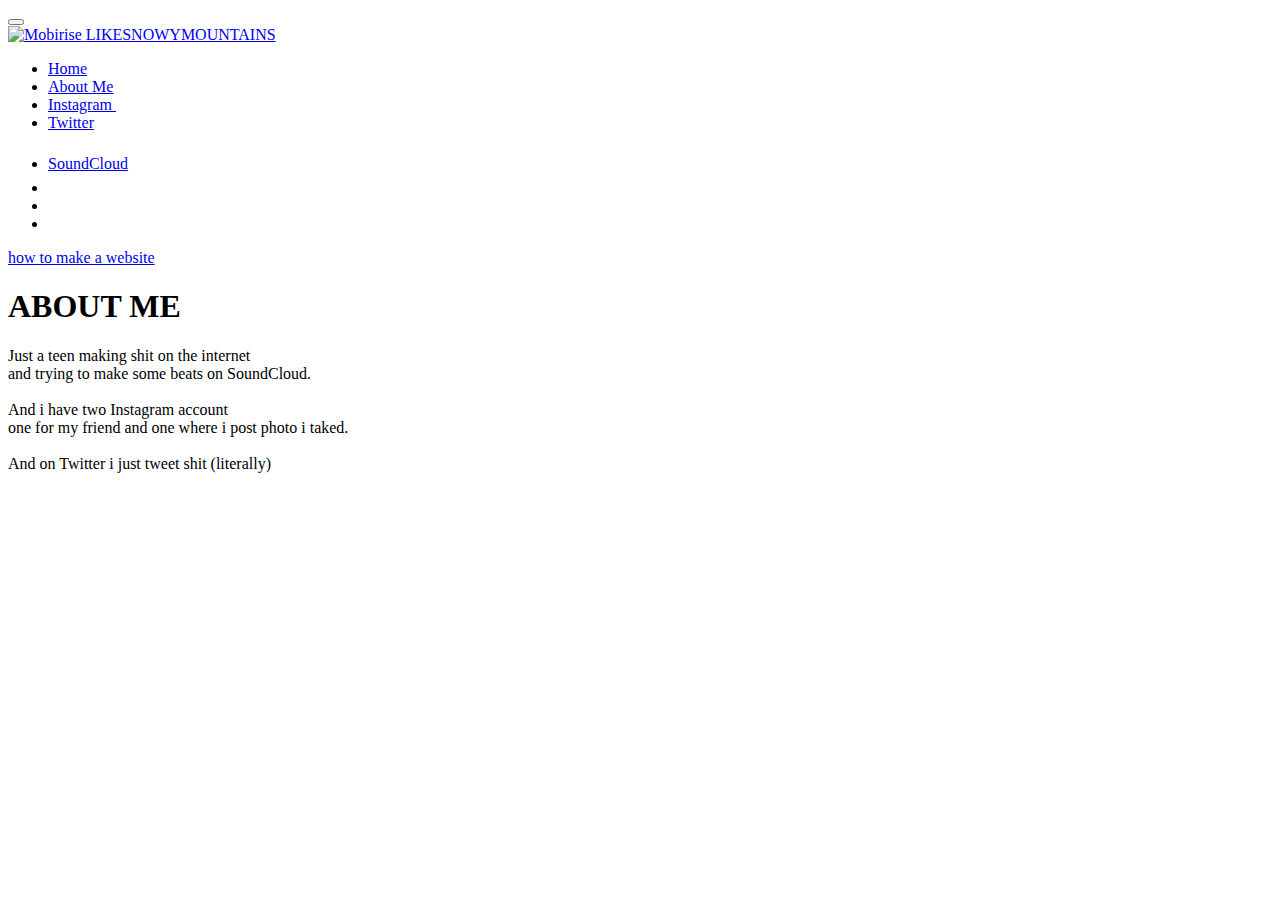
==== page1.html @ baae6263 "create github pages" ====
<!DOCTYPE html>
<html  >
<head>
  <!-- Site made with Mobirise Website Builder v4.12.3, https://mobirise.com -->
  <meta charset="UTF-8">
  <meta http-equiv="X-UA-Compatible" content="IE=edge">
  <meta name="generator" content="Mobirise v4.12.3, mobirise.com">
  <meta name="viewport" content="width=device-width, initial-scale=1, minimum-scale=1">
  <link rel="shortcut icon" href="assets/images/image-162x122.png" type="image/x-icon">
  <meta name="description" content="Website Generator Description">
  
  
  <title>About Me</title>
  <link rel="stylesheet" href="assets/web/assets/mobirise-icons-bold/mobirise-icons-bold.css">
  <link rel="stylesheet" href="assets/web/assets/mobirise-icons/mobirise-icons.css">
  <link rel="stylesheet" href="assets/bootstrap/css/bootstrap.min.css">
  <link rel="stylesheet" href="assets/bootstrap/css/bootstrap-grid.min.css">
  <link rel="stylesheet" href="assets/bootstrap/css/bootstrap-reboot.min.css">
  <link rel="stylesheet" href="assets/tether/tether.min.css">
  <link rel="stylesheet" href="assets/dropdown/css/style.css">
  <link rel="stylesheet" href="assets/socicon/css/styles.css">
  <link rel="stylesheet" href="assets/theme/css/style.css">
  <link rel="preload" as="style" href="assets/mobirise/css/mbr-additional.css"><link rel="stylesheet" href="assets/mobirise/css/mbr-additional.css" type="text/css">
  
  
  
</head>
<body>
  <section class="menu cid-qTkzRZLJNu" once="menu" id="menu1-6">

    

    <nav class="navbar navbar-expand beta-menu navbar-dropdown align-items-center navbar-fixed-top navbar-toggleable-sm">
        <button class="navbar-toggler navbar-toggler-right" type="button" data-toggle="collapse" data-target="#navbarSupportedContent" aria-controls="navbarSupportedContent" aria-expanded="false" aria-label="Toggle navigation">
            <div class="hamburger">
                <span></span>
                <span></span>
                <span></span>
                <span></span>
            </div>
        </button>
        <div class="menu-logo">
            <div class="navbar-brand">
                <span class="navbar-logo">
                    <a href="https://mobirise.com">
                         <img src="assets/images/image-162x122.png" alt="Mobirise" title="" style="height: 3.8rem;">
                    </a>
                </span>
                <span class="navbar-caption-wrap"><a class="navbar-caption text-white display-4" href="https://mobirise.com">LIKESNOWYMOUNTAINS</a></span>
            </div>
        </div>
        <div class="collapse navbar-collapse" id="navbarSupportedContent">
            <ul class="navbar-nav nav-dropdown nav-right" data-app-modern-menu="true"><li class="nav-item">
                    <a class="nav-link link text-white display-7" href="index.html"><span class="mbrib-home mbr-iconfont mbr-iconfont-btn" style="color: rgb(178, 204, 210);"></span>Home</a>
                </li><li class="nav-item"><a class="nav-link link text-white display-7" href="page1.html"><span class="mbrib-paperclip mbr-iconfont mbr-iconfont-btn" style="color: rgb(178, 204, 210);"></span>About Me</a></li>
                <li class="nav-item"><a class="nav-link link text-white display-7" href="page2.html"><span class="socicon socicon-instagram mbr-iconfont mbr-iconfont-btn" style="color: rgb(255, 51, 102);"></span>Instagram&nbsp;</a></li><li class="nav-item"><a class="nav-link link text-white display-7" href="https://twitter.com/boredasunday" target="_blank"><span class="socicon socicon-twitter mbr-iconfont mbr-iconfont-btn" style="color: rgb(20, 157, 204);"></span>Twitter</a></li><li class="nav-item">
                    <a class="nav-link link text-white display-7" href="https://soundcloud.com/boredasunday" target="_blank"><span class="socicon socicon-soundcloud mbr-iconfont mbr-iconfont-btn" style="font-size: 40px; color: rgb(255, 108, 48);"></span>SoundCloud</a>
                </li><li class="nav-item"><a class="nav-link link text-white display-7" href="https://mobirise.com">
                        </a></li><li class="nav-item"><a class="nav-link link text-white display-7" href="https://mobirise.com">
                        </a></li><li class="nav-item"><a class="nav-link link text-white display-7" href="https://mobirise.com">
                        </a></li></ul>
            
        </div>
    </nav>
</section>

<section class="engine"><a href="https://mobirise.info/e">how to make a website</a></section><section class="header1 cid-rTqvSyK2Ez" id="header16-7">

    

    

    <div class="container">
        <div class="row justify-content-md-center">
            <div class="col-md-10 align-center">
                <h1 class="mbr-section-title mbr-bold pb-3 mbr-fonts-style display-1">ABOUT ME</h1>
                
                <p class="mbr-text pb-3 mbr-fonts-style display-5">Just a teen making shit on the internet<br>and trying to make some beats on SoundCloud.<br><br>And i have two Instagram account&nbsp;<br>one for my friend and one where i post photo i taked.<br><br>And on Twitter i just tweet shit (literally)</p>
                
            </div>
        </div>
    </div>

</section>


  <script src="assets/web/assets/jquery/jquery.min.js"></script>
  <script src="assets/popper/popper.min.js"></script>
  <script src="assets/bootstrap/js/bootstrap.min.js"></script>
  <script src="assets/tether/tether.min.js"></script>
  <script src="assets/dropdown/js/nav-dropdown.js"></script>
  <script src="assets/dropdown/js/navbar-dropdown.js"></script>
  <script src="assets/touchswipe/jquery.touch-swipe.min.js"></script>
  <script src="assets/smoothscroll/smooth-scroll.js"></script>
  <script src="assets/theme/js/script.js"></script>
  
  
</body>
</html>
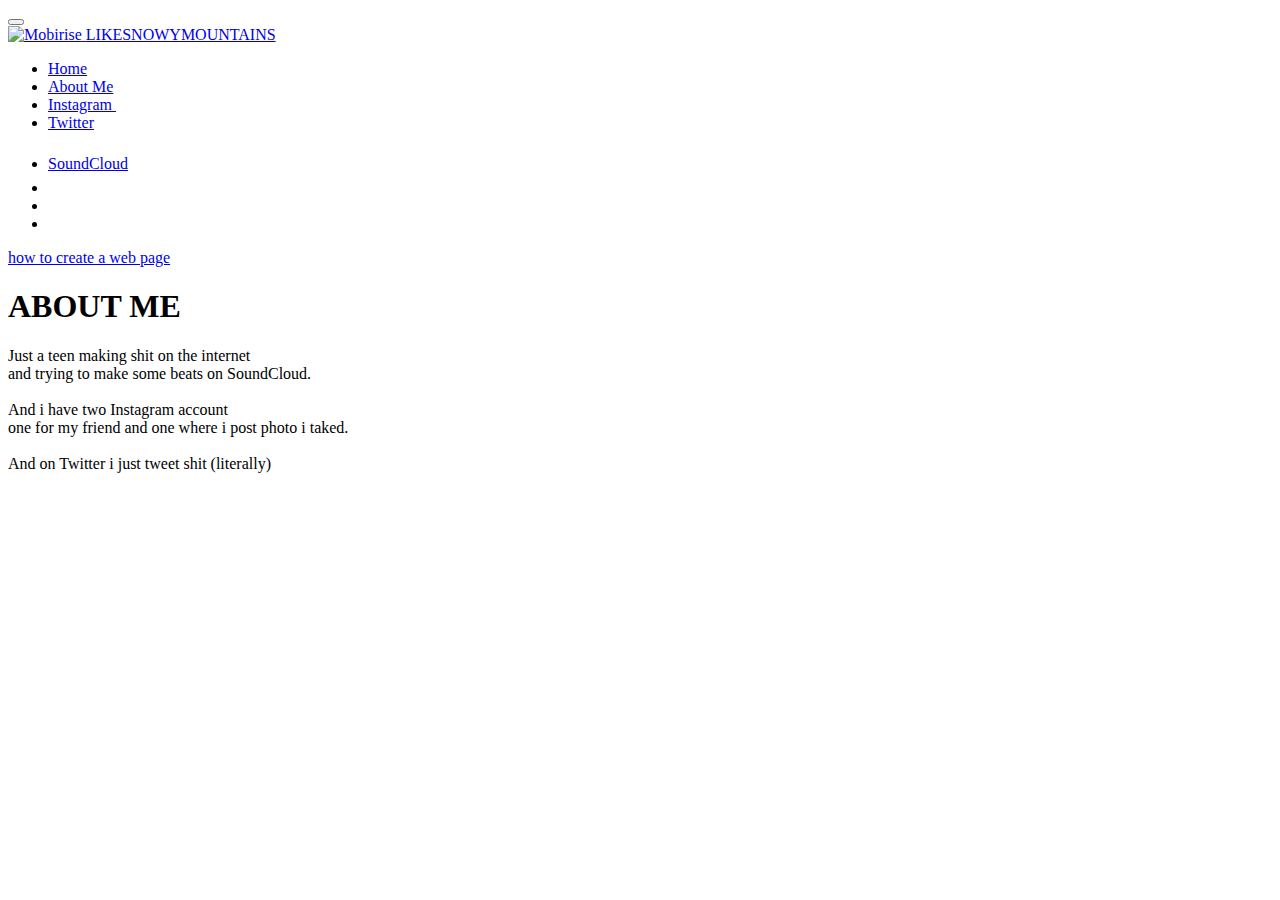
==== commit 0e73a03a: "create github pages" ====
--- a/page1.html
+++ b/page1.html
@@ -64,7 +64,7 @@
     </nav>
 </section>
 
-<section class="engine"><a href="https://mobirise.info/e">how to make a website</a></section><section class="header1 cid-rTqvSyK2Ez" id="header16-7">
+<section class="engine"><a href="https://mobirise.info/h">how to create a web page</a></section><section class="header1 cid-rTqvSyK2Ez" id="header16-7">
 
     
 
